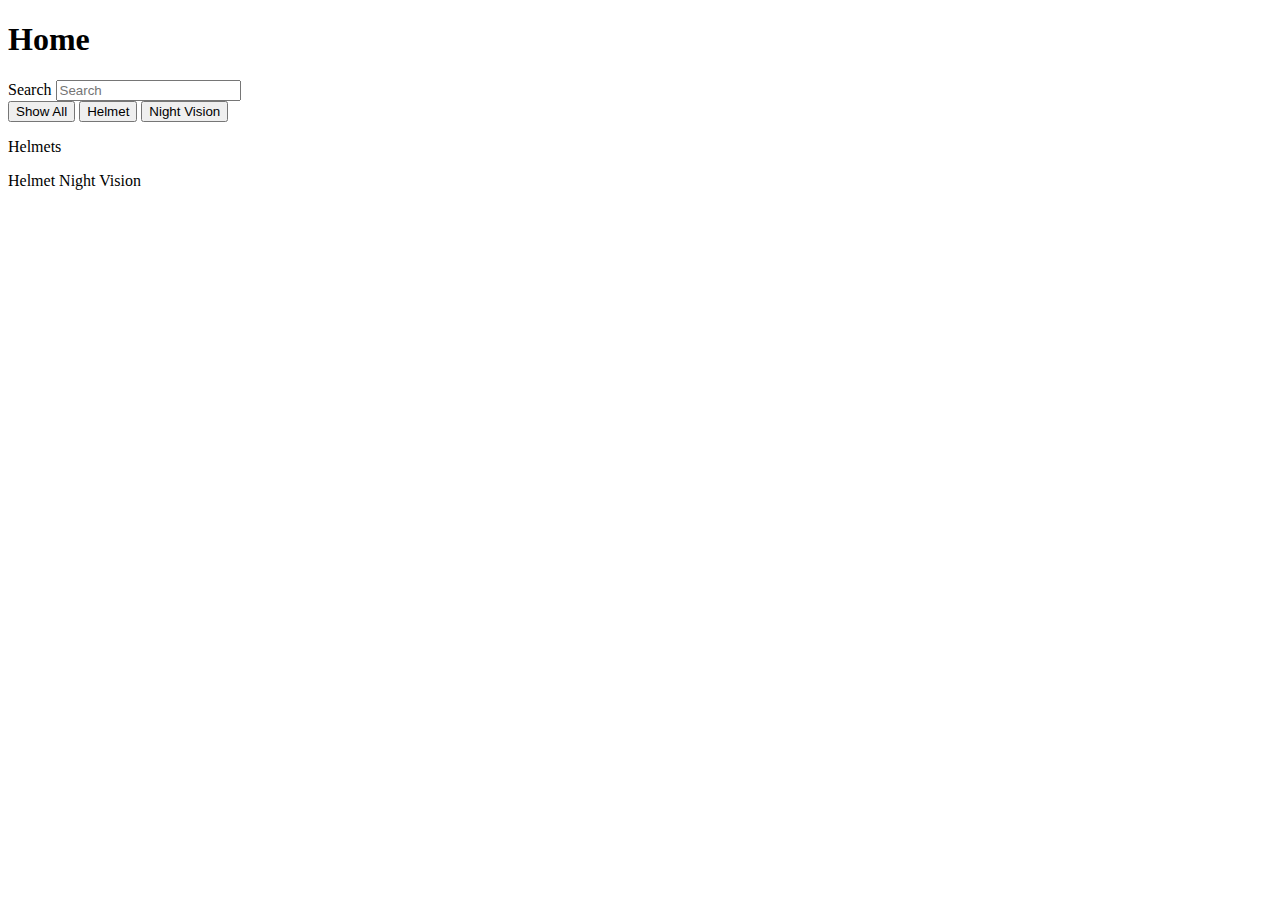
==== index.html @ db1e8855 "Add files via upload" ====
<!DOCTYPE html>
<html lang="en-us">
	<head>
		<meta charset="utf-8">
		<title>Home</title>
		<meta name="viewport" content="width=device-width, initial-scale=1">
		<link rel="stylesheet" type="text/css" href="css/main.css">
		<link rel="stylesheet" type="text/css" href="css/responsive.css">
		<meta name="keywords" content="">
		<meta name="description" content="">
	</head>
	<body>
		<nav id="nav">
		</nav>
		
		<h1>Home</h1>
		<form name="search">
			<label id="search_label" for="search_input">Search</label>
			<input type="text" id="search_input" onkeyup="search_items()" placeholder="Search">
		</form>
		<div id="button_filter">
			<button class="btn active" onclick="filter_selection('all')"> Show All</button>
			<button class="btn" onclick="filter_selection('helmet')"> Helmet</button>
			<button class="btn" onclick="filter_selection('nightvision')"> Night Vision</button>
		</div>
		<div id="all_items">
			<p id="helmets_id">Helmets</p>
			<ul id="helmets" aria-labelledby="helmets_id"></ul>
			
			<p id="helmet_night_vision_id">Helmet Night Vision</p>
			<ul id="helmet_night_vision monocular_night_vision binocular_night_vision mounting_night_vision thermal_night_vision active_aiming_night_vision" aria-labelledby="helmet_night_vision_id"></ul>
		</div>
		
		<footer id="footer">
		</footer>
		<div id="scripts">
		</div>
	</body>				
</html>
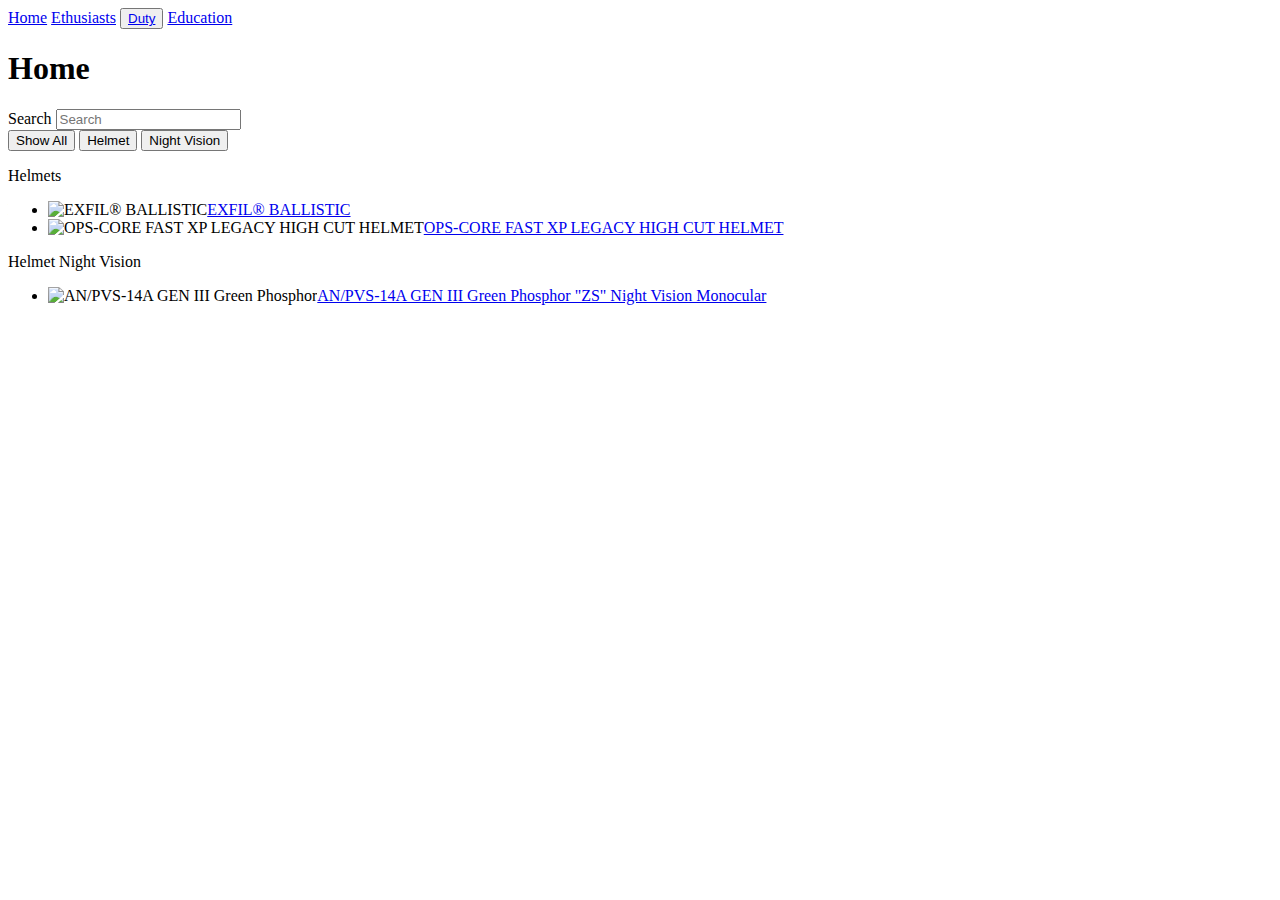
==== commit b7b270c7: "Add files via upload" ====
--- a/index.html
+++ b/index.html
@@ -20,7 +20,7 @@
 		</form>
 		<div id="button_filter">
 			<button class="btn active" onclick="filter_selection('all')"> Show All</button>
-			<button class="btn" onclick="filter_selection('helmet')"> Helmet</button>
+			<button class="btn" onclick="filter_selection('helmets')"> Helmet</button>
 			<button class="btn" onclick="filter_selection('nightvision')"> Night Vision</button>
 		</div>
 		<div id="all_items">
@@ -34,6 +34,11 @@
 		<footer id="footer">
 		</footer>
 		<div id="scripts">
+			<script src="js/nav_and_footer.js"></script>
+			<script src="js/data_functions.js"></script>
+			<script src="js/data/helmets.js"></script>
+			<script src="js/data/monocular_night_vision.js"></script>
+			<script src="js/main.js"></script>
 		</div>
 	</body>				
 </html>--- a/css/main.css
+++ b/css/main.css
@@ -0,0 +1,28 @@
+.tags {
+	display: none;
+}
+
+.dropdown {
+  display: inline-block;
+  position: relative;
+}
+.dropdown_content {
+  display: none;
+  position: absolute;
+  min-width: 100%;
+  overflow: auto; 
+  box-shadow: 0px 10px 10px 0px rgba(0,0,0,0.4);
+}
+.dropdown:hover .dropdown_content {
+  display: block;
+}
+.dropdown_content a {
+  display: block;
+  color: #000000;
+  padding: 5px;
+  text-decoration: none;
+}
+.dropdown_content a:hover {
+  color: #FFFFFF;
+  background-color: #00A4BD;
+}
